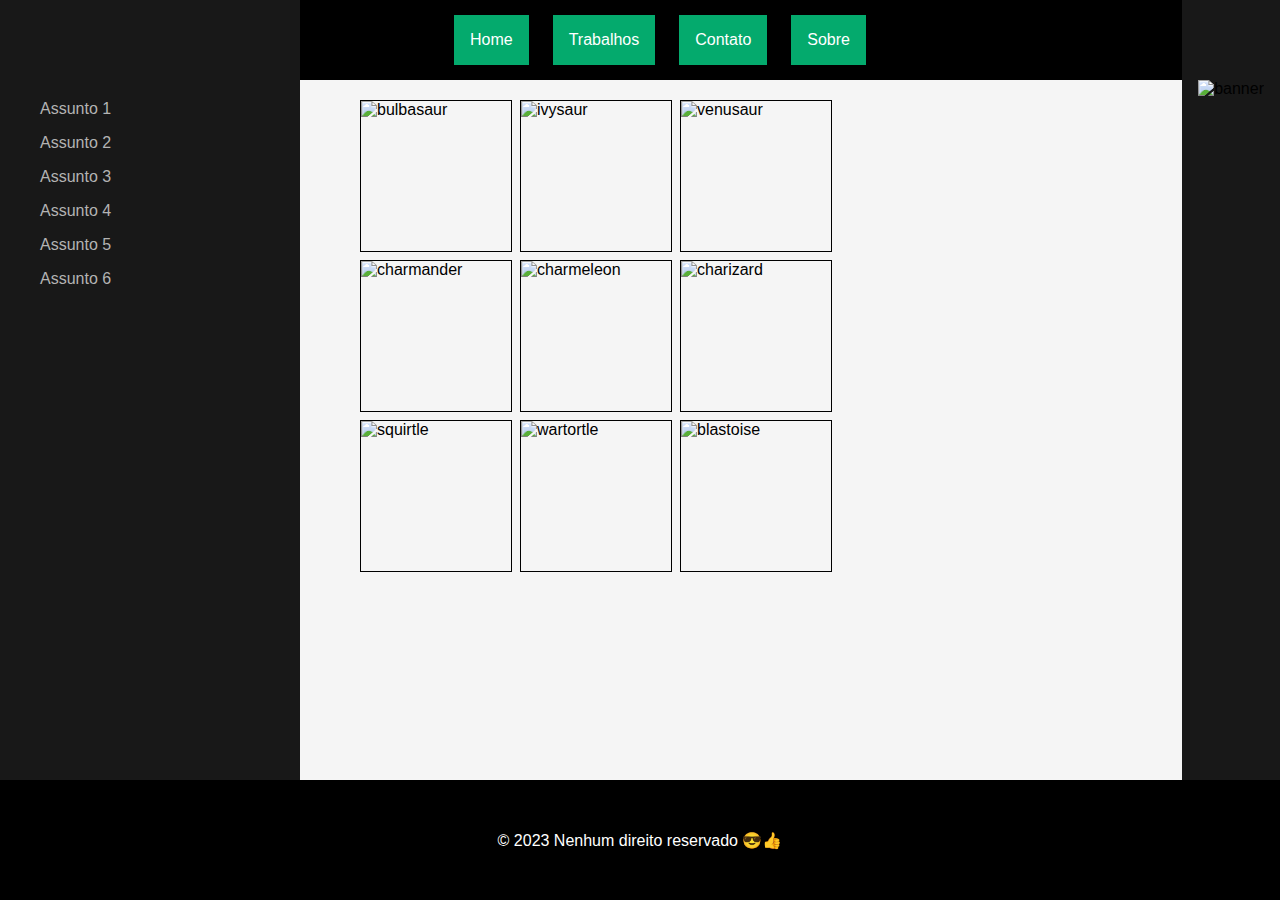
==== exercise-4/index.html @ 49e2e619 "start exercise 4" ====
<!DOCTYPE html>
<html lang="en">

<head>
  <meta charset="UTF-8">
  <meta name="viewport" content="width=device-width, initial-scale=1.0">
  <title>Tarefa 3</title>
  <link rel="stylesheet" href="styles.css">
</head>

<body class="container">
  
  <!-- Um header simples (por enquanto sem navegação real)  -->
  <header class="navbar">
    <nav>
      <ul>
        <li>
          <button>
            Home
          </button>
        </li>
        <li class="dropdown">
          <button class="dropbtn">
            Trabalhos
          </button>
          <div class="dropdown-content">
            <a href="#">Link 1</a>
            <a href="#">Link 2</a>
            <a href="#">Link 3</a>
          </div>
        </li>
        <li>
          <button>
            Contato
          </button>
        </li>
        <li>
          <button>
            Sobre
          </button>
        </li>
      </ul>
    </nav>
  </header>
  
  <aside class="left-sidemenu">
    <ul class="left-sidemenu-list">
      <li>
        Assunto 1
      </li>
      <li>
        Assunto 2
      </li>
      <li>
        Assunto 3
      </li>
      <li>
        Assunto 4
      </li>
      <li>
        Assunto 5
      </li>
      <li>
        Assunto 6
      </li>
    </ul>
  </aside>

  <aside class="right-sidemenu">
    <img src="https://d1csarkz8obe9u.cloudfront.net/posterpreviews/pokemon-go-birthday-invitation-pikachu-poke-design-template-74034a95dda85e501d4bca57bf25b763_screen.jpg?ts=1637001519" alt="banner"/>
  </aside>
  <!-- Conteúdo principal da página dentro da tag main com uma section e um article dentro -->
  <main class="main_content">
    <img src="https://assets.pokemon.com/assets/cms2/img/pokedex/full/001.png" alt="bulbasaur"/>
    <img src="https://assets.pokemon.com/assets/cms2/img/pokedex/full/002.png" alt="ivysaur"/>
    <img src="https://assets.pokemon.com/assets/cms2/img/pokedex/full/003.png" alt="venusaur"/>
    <img src="https://assets.pokemon.com/assets/cms2/img/pokedex/full/004.png" alt="charmander"/>
    <img src="https://assets.pokemon.com/assets/cms2/img/pokedex/full/005.png" alt="charmeleon"/>
    <img src="https://assets.pokemon.com/assets/cms2/img/pokedex/full/006.png" alt="charizard"/>
    <img src="https://assets.pokemon.com/assets/cms2/img/pokedex/full/007.png" alt="squirtle"/>
    <img src="https://assets.pokemon.com/assets/cms2/img/pokedex/full/008.png" alt="wartortle"/>
    <img src="https://assets.pokemon.com/assets/cms2/img/pokedex/full/009.png" alt="blastoise"/>
  </main>

  <!-- Footer simples -->
  <footer class="footer">
    <p>© 2023 Nenhum direito reservado 😎👍</p>
  </footer>
</body>

</html>
---- exercise-4/styles.css ----
body {
  overflow-x: hidden;
  font-family: 'Gill Sans', 'Gill Sans MT', Calibri, 'Trebuchet MS', sans-serif;
}

button {
  all: unset;
}

.container {
  margin: 0;
  width: 100vw;
  display: flex;
  flex-direction: column;
  align-items: center;
  background-color: #f5f5f5;
}


/* =========================
*   1. Navegador superior móvel
* ========================== */

.navbar {
  background-color: black;
  color: white;
  height: 80px;
  width: 100vw;
  display: flex;
  align-items: center;
  justify-content: center;
}

.navbar > nav {
  font-size: 20px;
}

.navbar > nav > ul {
  list-style: none;
  display: flex;
  gap: 8px;
}

.navbar li {
  padding: 8px;
}

button {
  background-color: #04AA6D;
  color: white;
  padding: 16px;
  font-size: 16px;
  border: none;
}

.navbar li:hover button {
  background-color: #3e8e41;
}

/* 
*   1.1. Dropdown button
* -------------------------- */

.dropdown {
  position: relative;
  display: inline-block;
}

.dropdown-content {
  display: none;
  position: absolute;
  background-color: #f1f1f1;
  min-width: 160px;
  box-shadow: 0px 8px 16px 0px rgba(0,0,0,0.2);
  z-index: 1;
}

.dropdown-content a {
  color: black;
  padding: 12px 16px;
  text-decoration: none;
  display: block;
}

.dropdown-content a:hover {background-color: #ddd;}

.dropdown:hover .dropdown-content {display: block;}

.dropdown:hover .dropbtn {background-color: #3e8e41;}

/* =========================
*   2. Menus laterais
* ========================== */

aside {
  position: fixed;
  z-index: 2;
  height: 100vh;
  background-color: #181818;
}

aside ul {
  display: flex;
  flex-direction: column;
  gap: 16px;
  color: #b3b3b3;
  list-style: none;
  margin-top: 100px;
}

aside ul li:hover {
  color: white;
}

.left-sidemenu {
  top: 0;
  left: 0;
  width: 300px;
}

.right-sidemenu {
  top: 0;
  right: 0;
}

.right-sidemenu img {
  margin: 80px 16px 0 ;
}


/* =========================
*   3. Conteúdo
* ========================== */

.main_content {
  display: flex;
  gap: 8px;
  align-items: center;
  padding: 20px 60px;
  margin: 0px 300px;
  flex-wrap: wrap;
}

.main_content img {
  border: 1px solid black;
  width: 150px;
  height: 150px;
}

/* =========================
*   4. Footer
* ========================== */

.footer {
  position: fixed;
  bottom: 0;
  z-index: 3;
  margin: 0;
  background-color: black;
  height: 120px;
  width: 100%;
  display: flex;
  align-items: center;
  justify-content: center;
}

.footer > p {
  color: white;
}
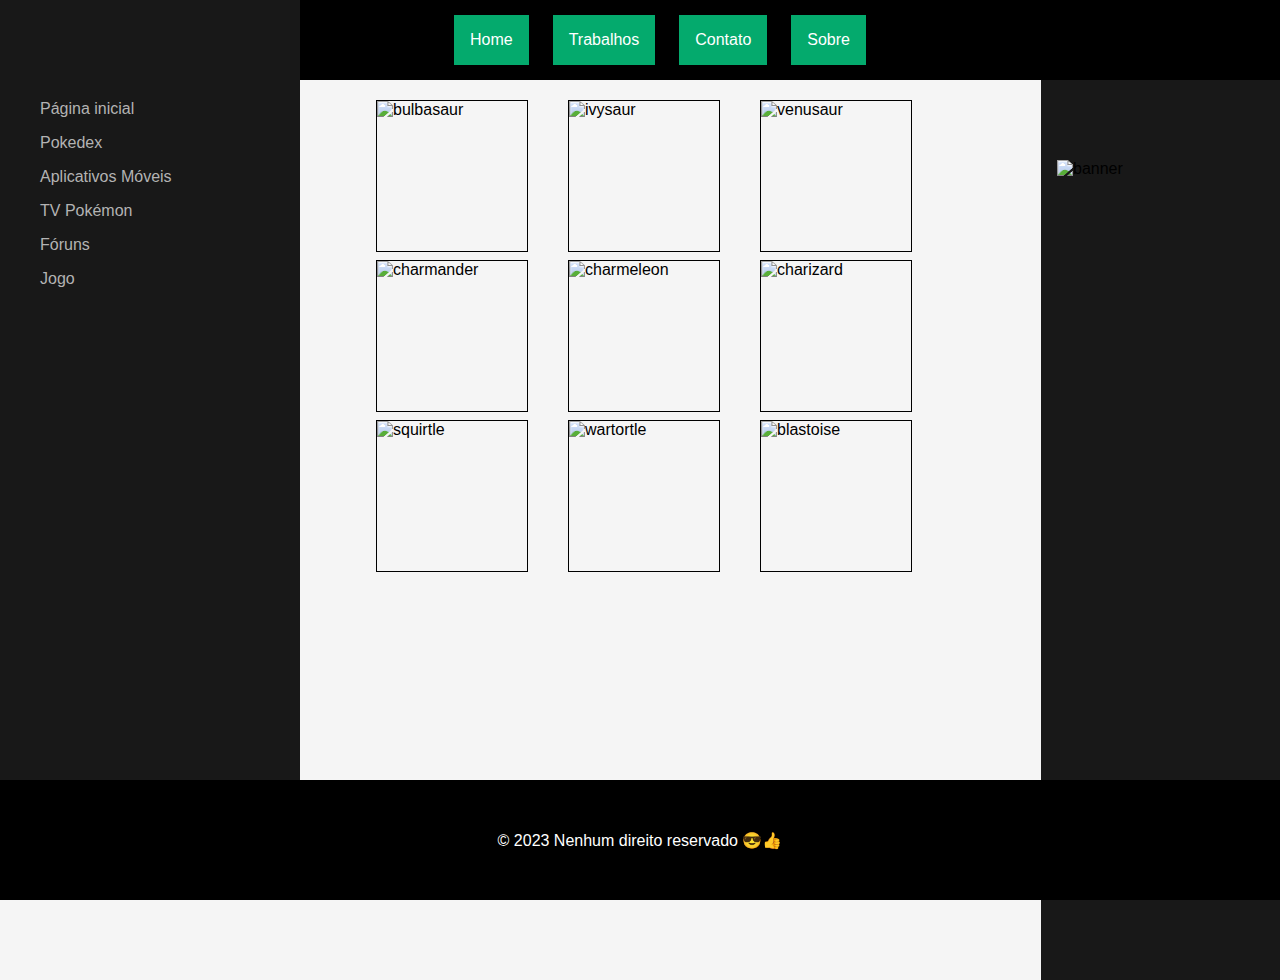
==== commit 81e70fdc: "exercise 4 completed" ====
--- a/exercise-4/index.html
+++ b/exercise-4/index.html
@@ -46,40 +46,57 @@
   <aside class="left-sidemenu">
     <ul class="left-sidemenu-list">
       <li>
-        Assunto 1
+        <a href="https://www.pokemon.com/br/">
+          Página inicial
+        </a>
       </li>
       <li>
-        Assunto 2
+        <a href="https://www.pokemon.com/br/pokedex/">
+          Pokedex
+        </a>
+        
       </li>
       <li>
-        Assunto 3
+        <a href="https://www.pokemon.com/br/app/">
+          Aplicativos Móveis
+        </a>
       </li>
       <li>
-        Assunto 4
+        <a href="https://www.pokemon.com/br/episodios-pokemon/">
+          TV Pokémon
+        </a>
+        
       </li>
       <li>
-        Assunto 5
+        <a href="https://community.pokemon.com/pt-br/">
+          Fóruns
+        </a>
       </li>
       <li>
-        Assunto 6
+        <a href="https://tcg.pokemon.com/pt-br/tcgl/">
+          Jogo
+        </a>
       </li>
     </ul>
   </aside>
 
-  <aside class="right-sidemenu">
-    <img src="https://d1csarkz8obe9u.cloudfront.net/posterpreviews/pokemon-go-birthday-invitation-pikachu-poke-design-template-74034a95dda85e501d4bca57bf25b763_screen.jpg?ts=1637001519" alt="banner"/>
-  </aside>
   <!-- Conteúdo principal da página dentro da tag main com uma section e um article dentro -->
-  <main class="main_content">
-    <img src="https://assets.pokemon.com/assets/cms2/img/pokedex/full/001.png" alt="bulbasaur"/>
-    <img src="https://assets.pokemon.com/assets/cms2/img/pokedex/full/002.png" alt="ivysaur"/>
-    <img src="https://assets.pokemon.com/assets/cms2/img/pokedex/full/003.png" alt="venusaur"/>
-    <img src="https://assets.pokemon.com/assets/cms2/img/pokedex/full/004.png" alt="charmander"/>
-    <img src="https://assets.pokemon.com/assets/cms2/img/pokedex/full/005.png" alt="charmeleon"/>
-    <img src="https://assets.pokemon.com/assets/cms2/img/pokedex/full/006.png" alt="charizard"/>
-    <img src="https://assets.pokemon.com/assets/cms2/img/pokedex/full/007.png" alt="squirtle"/>
-    <img src="https://assets.pokemon.com/assets/cms2/img/pokedex/full/008.png" alt="wartortle"/>
-    <img src="https://assets.pokemon.com/assets/cms2/img/pokedex/full/009.png" alt="blastoise"/>
+  <main>
+    <div class="main_content">
+      <img src="https://assets.pokemon.com/assets/cms2/img/pokedex/full/001.png" alt="bulbasaur"/>
+      <img src="https://assets.pokemon.com/assets/cms2/img/pokedex/full/002.png" alt="ivysaur"/>
+      <img src="https://assets.pokemon.com/assets/cms2/img/pokedex/full/003.png" alt="venusaur"/>
+      <img src="https://assets.pokemon.com/assets/cms2/img/pokedex/full/004.png" alt="charmander"/>
+      <img src="https://assets.pokemon.com/assets/cms2/img/pokedex/full/005.png" alt="charmeleon"/>
+      <img src="https://assets.pokemon.com/assets/cms2/img/pokedex/full/006.png" alt="charizard"/>
+      <img src="https://assets.pokemon.com/assets/cms2/img/pokedex/full/007.png" alt="squirtle"/>
+      <img src="https://assets.pokemon.com/assets/cms2/img/pokedex/full/008.png" alt="wartortle"/>
+      <img src="https://assets.pokemon.com/assets/cms2/img/pokedex/full/009.png" alt="blastoise"/>
+    </div>
+    
+    <aside class="right-sidemenu">
+      <img src="https://d1csarkz8obe9u.cloudfront.net/posterpreviews/pokemon-go-birthday-invitation-pikachu-poke-design-template-74034a95dda85e501d4bca57bf25b763_screen.jpg?ts=1637001519" alt="banner"/>
+    </aside>
   </main>
 
   <!-- Footer simples -->
--- a/exercise-4/styles.css
+++ b/exercise-4/styles.css
@@ -89,62 +89,88 @@
 .dropdown:hover .dropbtn {background-color: #3e8e41;}
 
 /* =========================
-*   2. Menus laterais
+*   2. Menu lateral esquerdo
 * ========================== */
 
 aside {
-  position: fixed;
   z-index: 2;
   height: 100vh;
   background-color: #181818;
 }
 
-aside ul {
+.left-sidemenu ul {
   display: flex;
   flex-direction: column;
   gap: 16px;
-  color: #b3b3b3;
   list-style: none;
   margin-top: 100px;
 }
 
-aside ul li:hover {
+.left-sidemenu ul li a {
+  all: unset;
+  color: #b3b3b3;
+}
+
+.left-sidemenu li:hover a {
   color: white;
 }
 
 .left-sidemenu {
+  position: fixed;
   top: 0;
   left: 0;
   width: 300px;
 }
 
-.right-sidemenu {
-  top: 0;
-  right: 0;
-}
 
-.right-sidemenu img {
-  margin: 80px 16px 0 ;
+/* =========================
+*   3. Main
+* ========================== */
+
+main {
+  display: flex;
+  flex-direction: row;
+  justify-content: flex-start;
+  align-items: flex-start;
+  flex-wrap: wrap;
+  align-content: space-evenly;
+  width: 100%;
 }
 
 
-/* =========================
-*   3. Conteúdo
-* ========================== */
+/* 
+*   3.1. Galeria de fotos
+* -------------------------- */
 
 .main_content {
   display: flex;
   gap: 8px;
-  align-items: center;
   padding: 20px 60px;
-  margin: 0px 300px;
+  margin: 0px 0px 0px 300px;
   flex-wrap: wrap;
+  flex: 3;
 }
 
 .main_content img {
   border: 1px solid black;
   width: 150px;
   height: 150px;
+  margin: 0px 16px;
+}
+
+/* 
+*   3.2. Menu lateral direito
+* -------------------------- */
+
+.right-sidemenu {
+  top: 0;
+  right: 0;
+  padding: 0px 16px;
+  flex: 1;
+}
+
+.right-sidemenu img {
+  margin-top: 80px;
 }
 
 /* =========================
